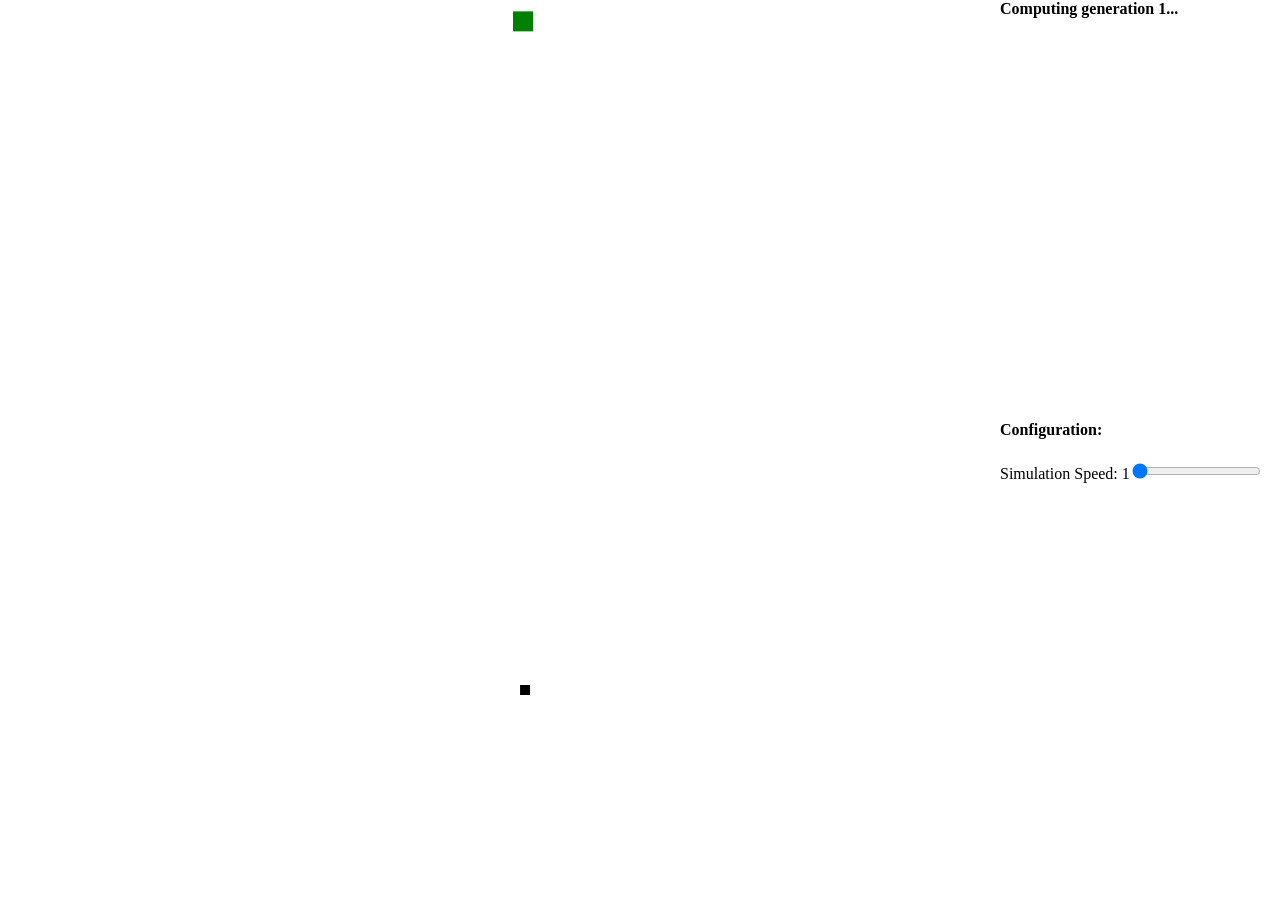
==== ai-lunar-lander/index.html @ 61fc6565 "Init ai lundar lander initial commit" ====
<!DOCTYPE html>
<html>
    <head>
        <title>Lander 101</title>
        <!--graph-->
        <script src="https://d3js.org/d3.v2.min.js?2.9.3"></script>
        <script src="./src/lib/cola.js"></script>
        <link rel="stylesheet" href="./src/lib/neataptic-graph.css">
        <link rel="stylesheet" href="./src/index.css">

        <!--Other stuff-->
        <script src="./src/lib/neataptic.js"></script>
    </head>
    <body>
        <div class="simulation">
            <canvas></canvas>
            <div class="genomeStats">
            </div>
            <div class="controls">
                <h4>Configuration:</h4>
                <div class="simulationSpeed">
                    Simulation Speed: <span>1</span><input class="simulationSpeed" type="range" min="1" max="10" value="1">
                </div>
            </div>
        </div>
        <!--Popups-->
        <svg class="bestGenome popup"></svg>
        <!--Master script-->
        <script src="./src/main.js" type="module"></script>
    </body>
</html>
---- ai-lunar-lander/src/lib/neataptic-graph.css ----
.node {
  cursor: move;
  stroke-width: 1.5px;
}
.link {
  fill: none;
  stroke: #BDBDBD;
  stroke-width: 1.5px;
  opacity: 0.4;
  marker-end: url(#end-arrow);
}
.label {
  fill: #CCCCCC;
  font-size: 9px;
  text-anchor: middle;
  cursor: move;
  font-family: Arial;
}
#end-arrow{
  opacity: 0.4;
}
.INPUT{
  fill: #ff6666;
  stroke:  #ff4d4d;
}
.OUTPUT{
  fill : #ff8c66;
  stroke: #ff794d;
}
.LOGISTIC{
  fill: #ffb366;
  stroke: #ffa64d;
}
.TANH{
  fill: #ffd966;
  stroke: #ffd24d;
}
.IDENTITY{
  fill: #ffff66;
  stroke: #ffff4d;
}
.STEP{
  fill: #d9ff66;
  stroke: #d2ff4d;
}
.RELU{
  fill: #b3ff66;
  stroke: #a6ff4d;
}
.SOFTSIGN{
  fill: #8cff66;
  stroke: #79ff4d;
}
.SINUSOID{
  fill: #66ff66;
  stroke: #4dff4d;
}
.GAUSSIAN{
  fill: #66ff8c;
  stroke: #4dff79;
}
.BENT_IDENTITY{
  fill: #66ffd9;
  stroke: #4dffd2;
}
.BIPOLAR{
  fill: #66d9ff;
  stroke: #4dd2ff;
}
.BIPOLAR_SIGMOID{
  fill: #66b3ff;
  stroke: #4da6ff;
}
.HARD_TANH{
  fill: #668cff;
  stroke: #4d79ff;
}
.ABSOLUTE{
  fill: #6666ff;
  stroke: #4d4dff;
}
.GATE{
  fill: #003300;
  stroke: #001a00;
}
.CONSTANT{
  fill: #ff00ff;
  stroke: #e600e6;
}
.INVERSE{
  fill: #ff0080;
  stroke: #e60073;
}
.SELU{
  fill: #ff0040;
  stroke: #e60039;
}
---- ai-lunar-lander/src/index.css ----
html,body{
    padding:0;
    margin:0;
    width:100%;
    height:100%;
}
div.simulation{
    width:100vw;
    height:700px;
    margin:0;
    padding:0;
    display:grid;
    grid-template-columns: 1000px calc(100vw - 1000px);
    grid-template-rows: 400px 300px;
}
div.simulation > *{
    width: 100% !important;
    height: 100% !important;
}
canvas{
    grid-column-start: 1;
    grid-column-end: 2;
    grid-row-start: 1;
    grid-row-end: 3;
}
.controls{
    grid-column-start: 2;
    grid-column-end: 3;
    grid-row-start: 2;
    grid-row-end: 3;
}
.genomeStats{
    grid-column-start: 2;
    grid-column-end:3;
    grid-row-start: 1;
    grid-row-end:2;
    overflow-y:scroll;
}
.popup{
    display:none;
}
.popup.shown{
    display:block;
    position:fixed;
    width:80vw;
    height:80vh;
    margin: 10vw 10vh;
}
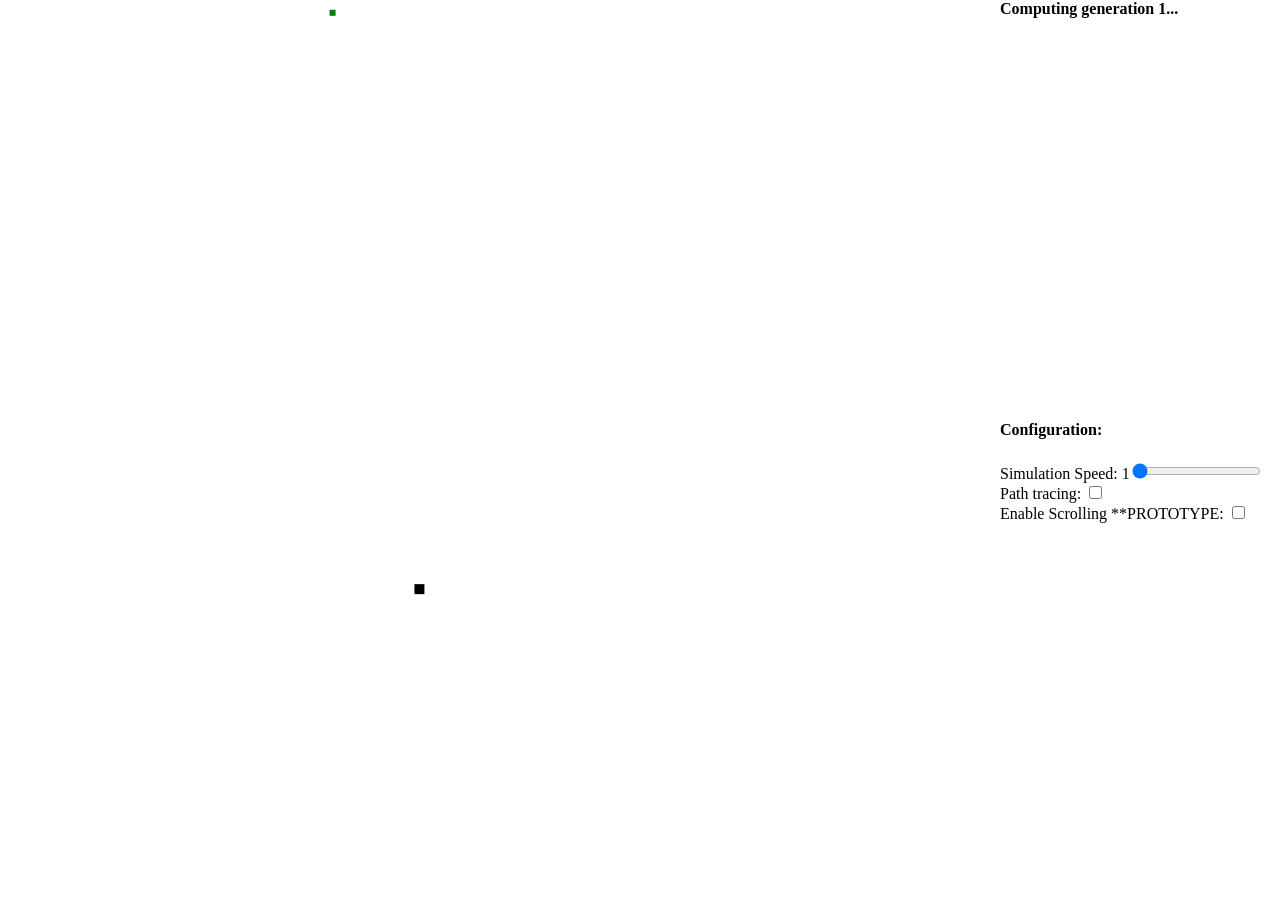
==== commit 5d790371: "Semi decent" ====
--- a/ai-lunar-lander/index.html
+++ b/ai-lunar-lander/index.html
@@ -21,6 +21,12 @@
                 <div class="simulationSpeed">
                     Simulation Speed: <span>1</span><input class="simulationSpeed" type="range" min="1" max="10" value="1">
                 </div>
+                <div class="pathTracing">
+                    Path tracing: <input class="pathTracing" type="checkbox" checked="false"/>
+                </div>
+                <div class="enablePrototypeScrolling">
+                    Enable Scrolling **PROTOTYPE: <input type="checkbox" checked="false"/>
+                </div>
             </div>
         </div>
         <!--Popups-->
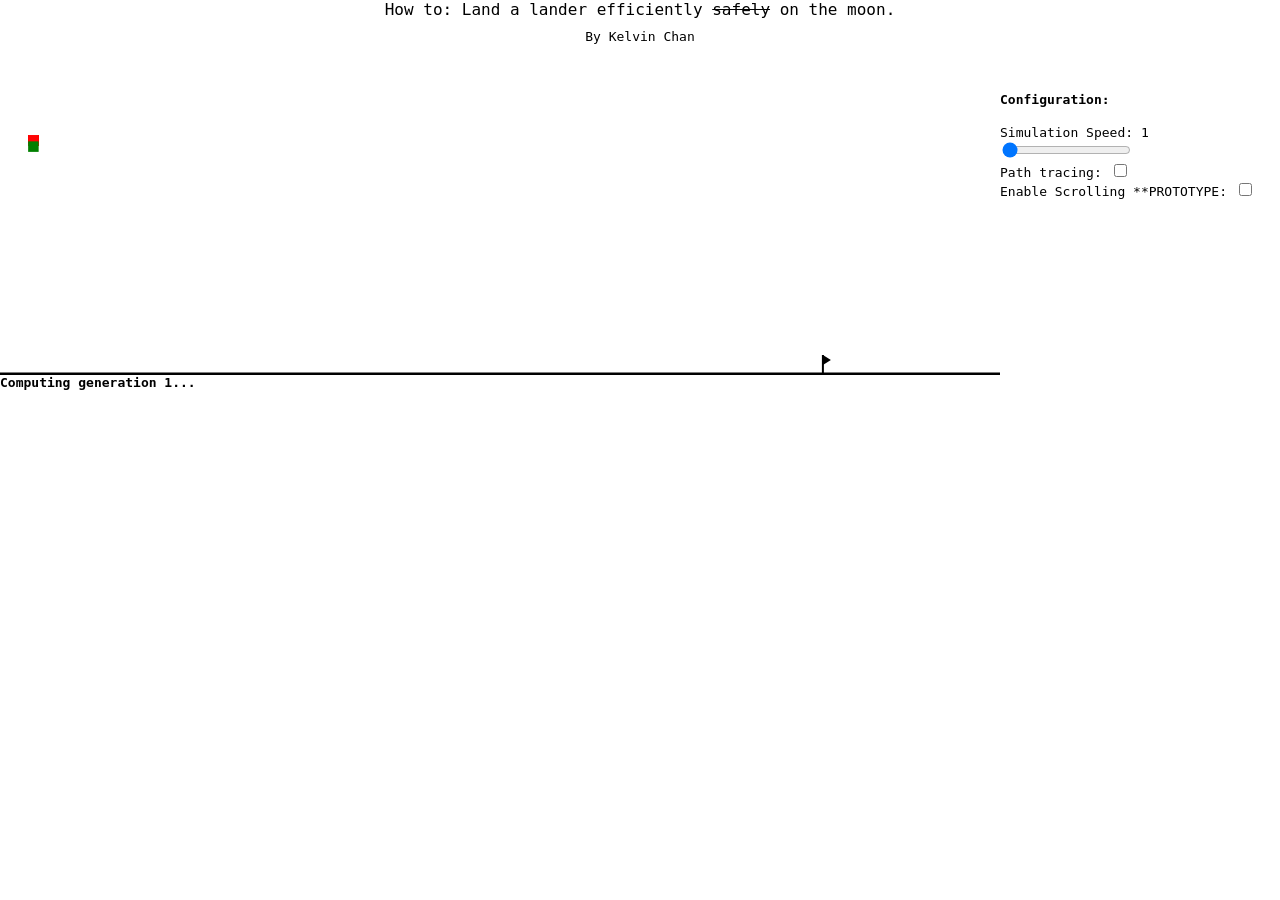
==== commit 3ae4fdef: "its the moon :)" ====
--- a/ai-lunar-lander/index.html
+++ b/ai-lunar-lander/index.html
@@ -13,6 +13,10 @@
     </head>
     <body>
         <div class="simulation">
+            <div class="title">
+                <div style="font-size: large;">How to: Land a lander efficiently <s>safely</s> on the moon.</div>
+                <div style="margin-top: 10px;">By Kelvin Chan</div>
+            </div>
             <canvas></canvas>
             <div class="genomeStats">
             </div>
@@ -22,10 +26,10 @@
                     Simulation Speed: <span>1</span><input class="simulationSpeed" type="range" min="1" max="10" value="1">
                 </div>
                 <div class="pathTracing">
-                    Path tracing: <input class="pathTracing" type="checkbox" checked="false"/>
+                    Path tracing: <input class="pathTracing" type="checkbox"/>
                 </div>
                 <div class="enablePrototypeScrolling">
-                    Enable Scrolling **PROTOTYPE: <input type="checkbox" checked="false"/>
+                    Enable Scrolling **PROTOTYPE: <input type="checkbox"/>
                 </div>
             </div>
         </div>
--- a/ai-lunar-lander/src/index.css
+++ b/ai-lunar-lander/src/index.css
@@ -7,34 +7,36 @@
 }
 div.simulation{
     width:100vw;
-    height:700px;
+    height:100vh;
     margin:0;
     padding:0;
     display:grid;
     grid-template-columns: 1000px calc(100vw - 1000px);
-    grid-template-rows: 400px 300px;
+    grid-template-rows: 75px 300px calc(100vh - 375px  );
 }
 div.simulation > *{
     width: 100% !important;
     height: 100% !important;
+    font-family: monospace;
+}
+div.title{
+    grid-row: 1/2;
+    grid-column: 1/-1;
+    text-align:center;
 }
 canvas{
     grid-column-start: 1;
     grid-column-end: 2;
-    grid-row-start: 1;
+    grid-row-start: 2;
     grid-row-end: 3;
 }
 .controls{
-    grid-column-start: 2;
-    grid-column-end: 3;
-    grid-row-start: 2;
-    grid-row-end: 3;
+    grid-row: 2/3;
+    grid-column: 2/3;
 }
 .genomeStats{
-    grid-column-start: 2;
-    grid-column-end:3;
-    grid-row-start: 1;
-    grid-row-end:2;
+    grid-row: -1/-2;
+    grid-column: 1/2;
     overflow-y:scroll;
 }
 .popup{
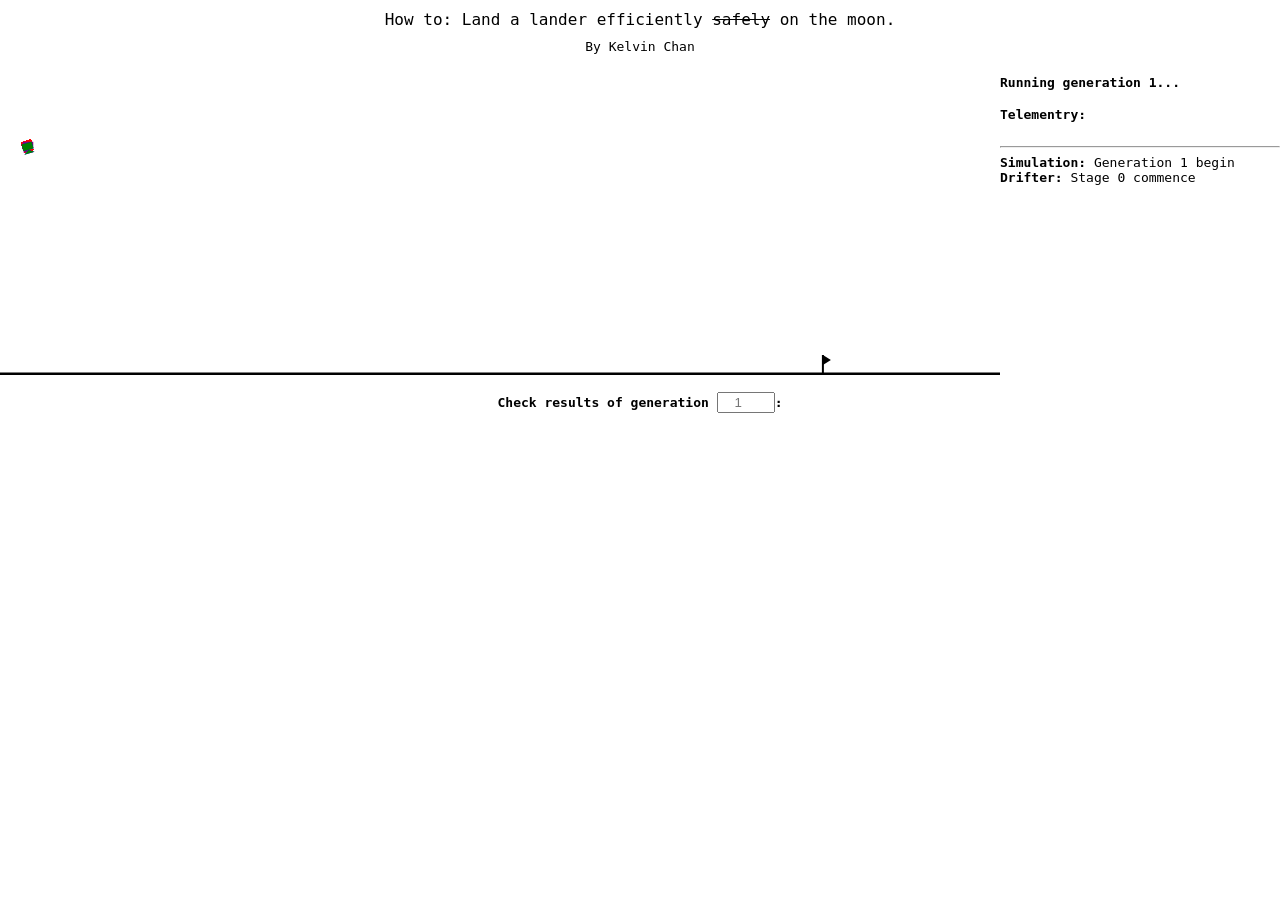
==== commit d473db02: "added drifters" ====
--- a/ai-lunar-lander/index.html
+++ b/ai-lunar-lander/index.html
@@ -3,38 +3,37 @@
     <head>
         <title>Lander 101</title>
         <!--graph-->
-        <script src="https://d3js.org/d3.v2.min.js?2.9.3"></script>
-        <script src="./src/lib/cola.js"></script>
-        <link rel="stylesheet" href="./src/lib/neataptic-graph.css">
         <link rel="stylesheet" href="./src/index.css">
-
+        <!--Telementry-->
+        <script src="./src/telementry.js"></script>
         <!--Other stuff-->
         <script src="./src/lib/neataptic.js"></script>
     </head>
     <body>
         <div class="simulation">
             <div class="title">
-                <div style="font-size: large;">How to: Land a lander efficiently <s>safely</s> on the moon.</div>
+                <div style="font-size: large; margin-top: 10px">How to: Land a lander efficiently <s>safely</s> on the moon.</div>
                 <div style="margin-top: 10px;">By Kelvin Chan</div>
             </div>
             <canvas></canvas>
+            
             <div class="genomeStats">
+                <h4>Check results of generation <input type="number" placeholder="1" class="generation-view">:</h4>
+                <br><br>
+                <div class="results">
+                </div>
             </div>
             <div class="controls">
-                <h4>Configuration:</h4>
-                <div class="simulationSpeed">
-                    Simulation Speed: <span>1</span><input class="simulationSpeed" type="range" min="1" max="10" value="1">
+                <div class="currentGeneration">
+                    Running generation 1...
                 </div>
-                <div class="pathTracing">
-                    Path tracing: <input class="pathTracing" type="checkbox"/>
-                </div>
-                <div class="enablePrototypeScrolling">
-                    Enable Scrolling **PROTOTYPE: <input type="checkbox"/>
+                <h4>Telementry:</h4>
+                <div class="telementrywindow">
+                
                 </div>
             </div>
         </div>
         <!--Popups-->
-        <svg class="bestGenome popup"></svg>
         <!--Master script-->
         <script src="./src/main.js" type="module"></script>
     </body>
--- a/ai-lunar-lander/src/index.css
+++ b/ai-lunar-lander/src/index.css
@@ -1,4 +1,8 @@
-
+:root{
+    --background-color:#fff;
+    --text-color:#000;
+    --popup-veil:rgba(0,0,0,0.5);
+}
 html,body{
     padding:0;
     margin:0;
@@ -33,19 +37,54 @@
 .controls{
     grid-row: 2/3;
     grid-column: 2/3;
+    display:flex;
+    flex-direction: column;
+}
+.controls .currentGeneration{
+    font-weight: 600;
+}
+.generation-view{
+    text-align: center;
+    width:50px
 }
 .genomeStats{
     grid-row: -1/-2;
-    grid-column: 1/2;
-    overflow-y:scroll;
+    grid-column: 1/-1;
+    text-align:center;
 }
+div.results{
+    display:flex;
+    flex-direction: row;
+}
+div.results > div{
+    flex-grow: 1;
+}
+
 .popup{
+    position:absolute;
     display:none;
+    margin:0;
+    width:80vw;
+    height:80vh;
+    top: 10vh;
+    left: 10vw;
 }
 .popup.shown{
-    display:block;
-    position:fixed;
-    width:80vw;
-    height:80vh;
-    margin: 10vw 10vh;
+    display: block;
+    background: #fff;
+    border: 1px solid #000;
+}
+.popup.shown::after{
+    content:"";
+    position: fixed;
+    top:0;
+    left:0;
+    width:100vw;
+    height:100vh;
+    background-color: rgba(0,0,0,0.5);
+    z-index:-1;
+}
+.telementrywindow{
+    overflow-y: scroll;
+    flex:1;
 }
